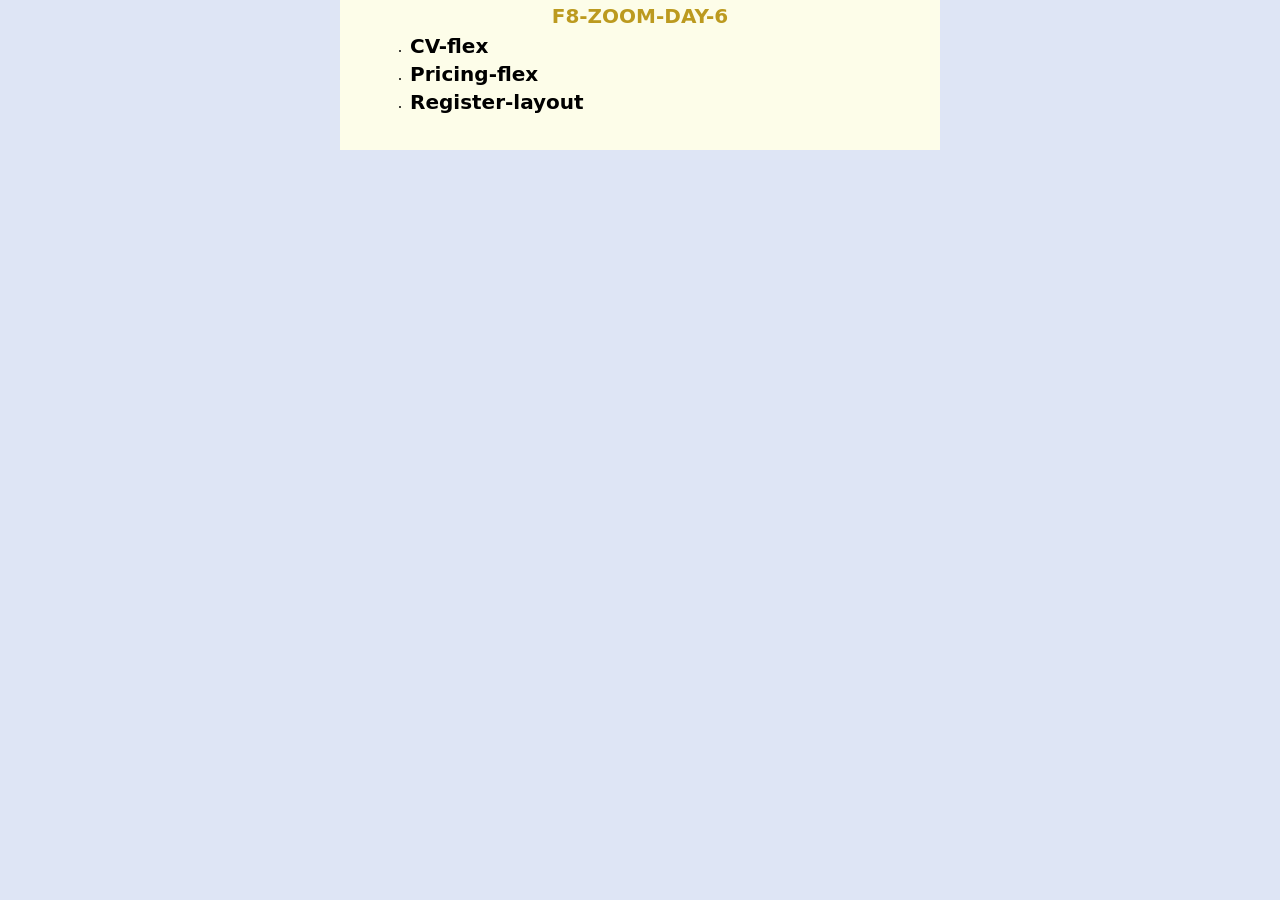
==== index.html @ 4db627be "completed cv-flex" ====
<!DOCTYPE html>
<html lang="en">
    <head>
        <link rel="stylesheet" href="./css/reset.css">
        <meta charset="UTF-8">
        <meta name="viewport" content="width=device-width, initial-scale=1.0">
        <title>f8-zoom-day-6</title>
        <link rel="stylesheet" href="./css/style.css">
    </head>
    <body>
        <div class="main">
            <h1>f8-zoom-day-6</h1>
            <ul>
                <li><a target="_blank" href="./cv-flex.html">CV-flex</a></li>
                <li><a target="_blank" href="./pricing-flex.html">Pricing-flex</a></li>
                <li><a target="_blank" href="./register-layout.html">Register-layout</a></li>
            </ul>
        </div>
    </body>
</html>
---- css/style.css ----
* {
    margin: 0;
    padding: 0;
    box-sizing: border-box;
}

html{
    font-size: 62.5%;
}

body{
    font-size: 62.5%;
    background-color: rgba(93, 129, 205, 0.2);
    font-family: system-ui, -apple-system, BlinkMacSystemFont, 'Segoe UI', Roboto, Oxygen, Ubuntu, Cantarell, 'Open Sans', 'Helvetica Neue', sans-serif;
}

/* start css index.html */
.main{
    margin: 0 auto;
    background-color: rgb(253, 253, 233);
    min-height: 150px;
    max-height: 300px;
    min-width: 150px;
    max-width: 600px;
    
}

.main h1{
    color: rgb(188, 154, 31);
    font-size: 2rem;
    text-transform: uppercase;
    font-weight: bold;
    padding: 0.62rem;
    text-align: center;
}

.main ul{
    padding-left: 70px;
}

.main li a{
    text-decoration: none;
    font-size: 20px ;
    font-weight: bold;
    color: black;
}

/* cv-flex */
.wrapper{
    --primary-color-cv: rgb(49 75 55);
    --second-color-cv: rgb(83 125 93);

    display: flex;
    width: 80vw;
    margin: 3rem auto;
    font-size: 1.6rem;
}

.sidebar{
    flex: 2;
    color: white;
}

.profile{
    padding: 2rem 3rem;
    background-color: var(--second-color-cv);
}

.avt-flex{
    text-align: center;
} 
.avt{
    border-radius: 50%;
    width: 20rem;
    text-align: center;
    margin-bottom: 2rem;
}

.name{
    text-align: center;
}

.name h1{
    margin-bottom: 0.5rem;
    font-size: 2.5rem;
    font-weight: 700;
    text-transform: uppercase;
    line-height: 1.4;
}
.name span{
    font-size: 2rem;
    font-weight: 500;
}

.render{
    /* height: 20rem; */
    background-color: var(--primary-color-cv);
    display: flex;
    flex-direction: column;
    justify-content: space-around;
    padding: 2rem;

}

.render-item, .render li{
    padding: 0.5rem;
    align-items: center;
    line-height: 1.4;
}

i.icon-render {
    padding-right: 0.5rem;
    min-width: 2rem;
}

.layout-render{
    background-color: var(--primary-color-cv);
    display: flex;
    align-items: center;
}

.layout-render::after{
    content: "";
    height: 2px;
    background-color: var(--second-color-cv);
    flex: 1;
    margin-right: 2rem;
}
.layout-render .text-editor{
  
    border-radius: 48px;
    padding: 6px 12px;
    margin: 0 1rem 0 2rem;
    background-color: var(--second-color-cv);
    font-weight: 700;
    font-size: 2rem;
}


.container-cv{
    display: flex;
    flex-direction: column;
    flex: 3;
    padding: 3rem;
    background-color: #fff;
}

.cv-header{
    text-align: center;
}

.cv-header>h1 {
    font-weight: 700;
    font-size: 32px;
}

.cv-header p{
    margin: 5px 0 32px;
}

.section{
    border-bottom: 2px solid black;
    line-height: 2.4;
    font-weight: bold;
}

.job-title{
    text-align: justify;
    font-weight: 700;
    padding-top: 16px;
}

.job-title h3 {
    display: inline-block;
}
.full-width{
    display: inline-block;
    width: 100%;
}

ul{
    line-height: 1.4;
    text-align: justify;
    padding-left: 22px;
    margin-top: 0;
}
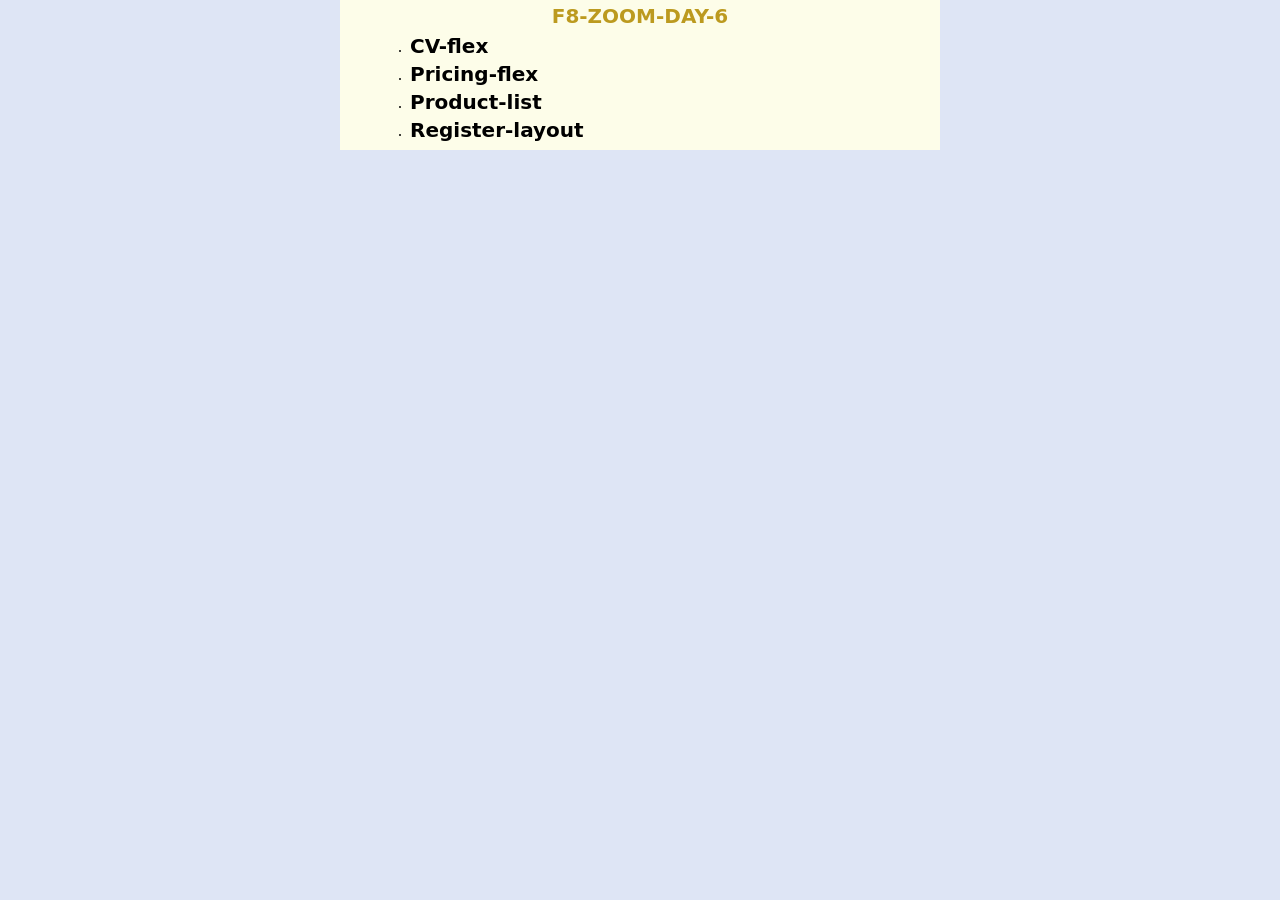
==== commit 7a6609b4: "completed product-list" ====
--- a/index.html
+++ b/index.html
@@ -13,6 +13,7 @@
             <ul>
                 <li><a target="_blank" href="./cv-flex.html">CV-flex</a></li>
                 <li><a target="_blank" href="./pricing-flex.html">Pricing-flex</a></li>
+                <li><a target="_blank" href="./product-list.html">Product-list</a></li>
                 <li><a target="_blank" href="./register-layout.html">Register-layout</a></li>
             </ul>
         </div>
--- a/css/style.css
+++ b/css/style.css
@@ -93,7 +93,6 @@
 }
 
 .render{
-    /* height: 20rem; */
     background-color: var(--primary-color-cv);
     display: flex;
     flex-direction: column;
@@ -184,3 +183,175 @@
     padding-left: 22px;
     margin-top: 0;
 }
+   
+
+/* pricing-flex */
+.container{
+    font-size: 1.6rem;
+    max-width: 100vw;
+    max-height: 100vh;
+    margin: 3rem 2rem;
+    background-color: #fff;
+    border-radius: 15px;
+    padding: 3rem;
+}
+
+.container h1, .wrapper-list h1{
+    font-size: 3rem;
+    text-align: center;
+    text-transform: uppercase;
+    font-weight: bold;
+    color: #e5a80d;
+    font-family: 'Times New Roman', Times, serif;
+    margin-bottom: 2rem;
+    padding: 3rem;
+}
+
+@supports(background-clip: text) or (-webkit-background-clip: text){
+   .container h1, .wrapper-list h1{
+        background-color: #020024;
+        background: linear-gradient(90deg, rgba(2, 0, 36, 1) 0%, rgba(9, 9, 121, 1) 17%, rgba(0, 207, 252, 1) 70%, rgba(0, 212, 255, 1) 100%);
+        color: transparent;
+        background-clip: text;
+        -webkit-background-clip: text;
+    }
+}
+
+.pricing{
+    display: flex;
+    gap: 2rem;
+}
+
+.card{
+    display: flex;
+    flex-direction: column;
+    flex: 1;
+    font-size: 1.4rem;
+    padding: 1rem;
+    border: 1px solid black;
+    border-radius: 15px;
+    align-items:flex-start;
+    gap: 1rem
+}
+
+
+.badge{
+    padding: 5px 10px;
+    border-radius: 1.5rem;
+    background: #2A7B9B;
+    background: linear-gradient(90deg, rgba(42, 123, 155, 0.5) 0%, rgba(87, 199, 133, 0.5) 33%, rgba(237, 221, 83, 0.5) 100%);    
+}
+
+.cost span{
+    font-size: 1.5rem;
+    font-weight: 700;
+    font-style: italic;
+}
+
+.desc{
+    line-height: 1.4;
+}
+
+.card .btn{
+    text-align: center;
+    padding: 0.5rem 1rem;
+    width: 100%;
+    border-radius: 10px;
+    font-weight: 600;
+    background-color: #e8e6e6;
+}
+.features{
+    list-style: none;
+}
+
+.features li{
+    margin: 0.1rem 0;
+    color: #5e5d5d;
+}
+.card:nth-child(2){
+    box-shadow: 0 15px 20px rgba(15, 192, 89, 0.6);
+    transform: translateY(-10px);
+    border: 2px solid green;
+}
+
+.card:hover{
+    box-shadow: 0 5px 15px rgba(0, 0, 0, 1);
+}
+
+.features li::before{
+    content: "✓";
+    padding-right: 0.5rem;
+}
+
+/* product-list */
+.wrapper-list{
+    --column: 3;
+    --spacing:4rem;
+
+    font-size: 1.6rem;
+    margin: 10rem;
+}
+
+.produce-container{
+    display: flex;;
+    flex-wrap: wrap;
+    justify-content: center;
+    gap: var(--spacing);
+}
+
+.produce-container .list-card{
+    width: calc( 100% / var( --column) - var(--spacing));
+    min-width: 20rem;
+    min-height: 30rem;
+    border: 1px solid black;
+    border-radius: 5rem;
+}
+
+.list-card{
+    text-align: center;
+} 
+
+.list-card .picture{
+    border-radius: 5rem;
+    padding: 0.5rem
+}
+
+.infor{
+    display: flex;
+    flex-direction: column;
+    align-content: center;
+    align-items: center;
+    gap: 1rem;
+}
+
+.infor .name-flower{
+    font-size: 2rem;
+    font-weight: 500;
+    padding: 0.5rem;
+}
+
+.infor .selling-price{
+    font-weight: 500;
+    color: #e91e63;
+}
+
+.infor .original-price{
+    font-weight: 500;
+    color: #696969;
+    text-decoration: line-through;
+}
+
+.list-card .btn{
+    padding: 6px 20px;
+    background: #e91e63;
+    color: #fff;
+    font-weight: 500;
+    border-radius: 5px;
+    font-size: 12px;
+    margin: 1rem;
+    cursor: pointer;
+}
+
+.list-card:hover{
+    box-shadow: 0 1.5rem 2rem rgba(33, 89, 152, 1);
+}
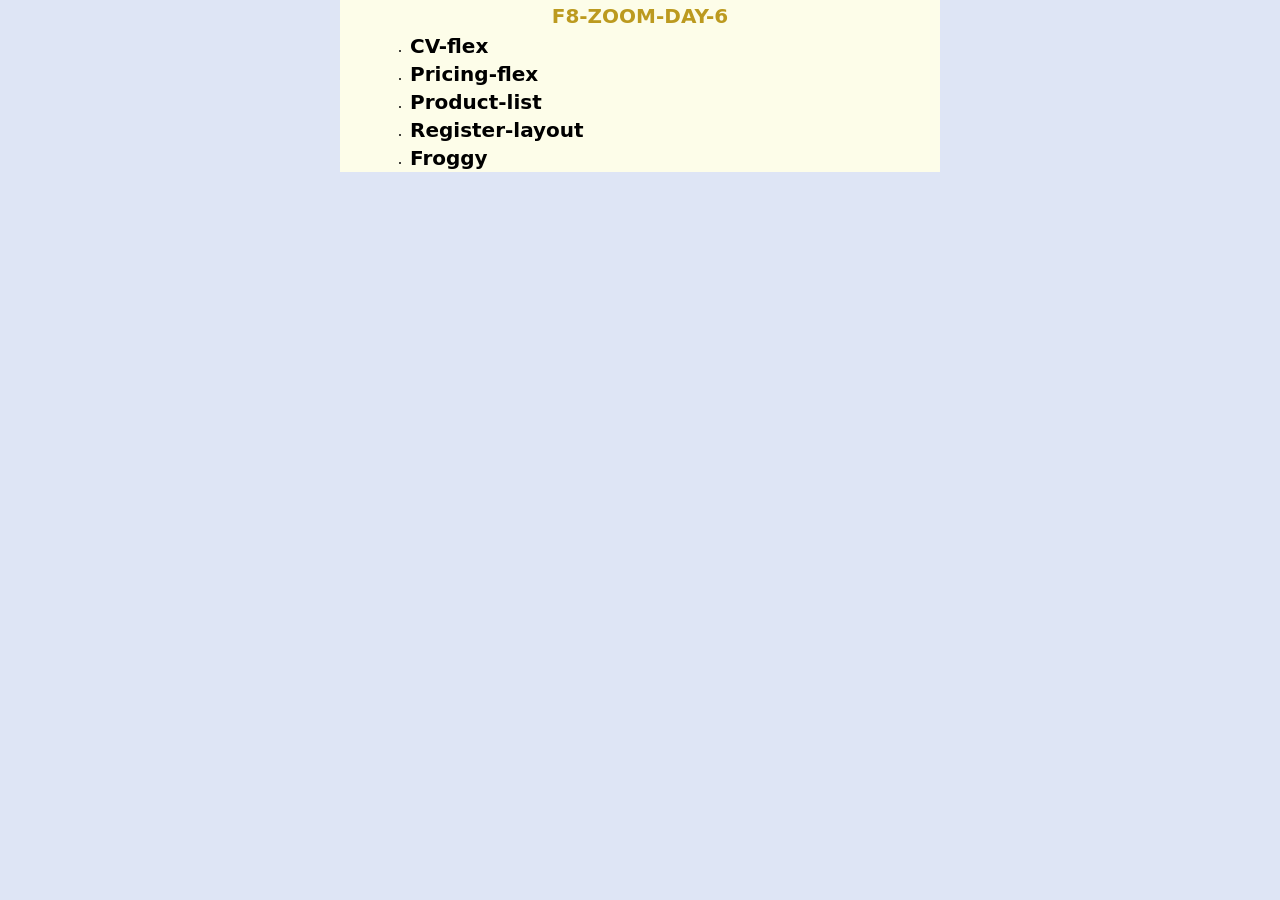
==== commit 15144bb7: "completed froggy" ====
--- a/index.html
+++ b/index.html
@@ -15,6 +15,7 @@
                 <li><a target="_blank" href="./pricing-flex.html">Pricing-flex</a></li>
                 <li><a target="_blank" href="./product-list.html">Product-list</a></li>
                 <li><a target="_blank" href="./register-layout.html">Register-layout</a></li>
+                <li><a target="_blank" href="./froggy.html">Froggy</a></li>
             </ul>
         </div>
     </body>
--- a/css/style.css
+++ b/css/style.css
@@ -196,20 +196,19 @@
     padding: 3rem;
 }
 
-.container h1, .wrapper-list h1{
+.container h1, .wrapper-list h1, .wrapper-register h1, .wrapper-froggy h1{
     font-size: 3rem;
     text-align: center;
     text-transform: uppercase;
     font-weight: bold;
-    color: #e5a80d;
     font-family: 'Times New Roman', Times, serif;
     margin-bottom: 2rem;
     padding: 3rem;
 }
 
 @supports(background-clip: text) or (-webkit-background-clip: text){
-   .container h1, .wrapper-list h1{
-        background-color: #020024;
+   .container h1, .wrapper-list h1, .wrapper-register h1, .wrapper-froggy h1{
+        background-color: #09063b;
         background: linear-gradient(90deg, rgba(2, 0, 36, 1) 0%, rgba(9, 9, 121, 1) 17%, rgba(0, 207, 252, 1) 70%, rgba(0, 212, 255, 1) 100%);
         color: transparent;
         background-clip: text;
@@ -354,4 +353,140 @@
 
 .list-card:hover{
     box-shadow: 0 1.5rem 2rem rgba(33, 89, 152, 1);
+}
+
+/* register-layout */
+.wrapper-register{
+    display: flex;
+    flex-direction: column;
+    font-size: 1.6rem;
+    max-height: 100vh;
+    align-items: center;
+    justify-content: center;
+
+}
+
+.container-register{
+    display: flex;
+    width: 100rem;
+    width: min(1000px, 90vw);
+    height: min(600px, 80vh);
+}
+
+.left{
+    flex: 1;
+    margin: 2rem 0;
+}
+ .avt-register{
+    width: 100%;
+    object-fit: cover;
+    border-radius: 20px 0 0 20px;
+    height:100%;
+ }
+
+.right{
+    flex: 1;
+    padding: 1rem;
+    display: flex;
+    justify-content:center;
+    align-items: center;
+    gap: 2rem;
+    background-color: white;
+    border-radius: 0 20px 20px 0;;
+}
+
+.form-group-re{
+    display: flex;
+    flex-direction: column;
+    gap: 1rem;
+}
+
+.form-register h2{
+    font-size: 2rem;
+    font-weight: 700;
+    text-transform: uppercase;
+    letter-spacing: 1px;
+    margin-bottom: 1rem;
+    text-align: center;
+}
+
+@supports(background-clip: text) or (-webkit-background-clip: text){
+    .form-register h2{
+        background-color: #09063b;
+        background: linear-gradient(90deg, rgba(2, 0, 36, 1) 0%, rgba(9, 9, 121, 1) 17%, rgba(0, 207, 252, 1) 70%, rgba(0, 212, 255, 1) 100%);
+        color: transparent;
+        background-clip: text;
+        -webkit-background-clip: text;
+        color: transparent;
+    }
+}
+
+.form-register{
+    gap: 2rem;
+    display: flex;
+    flex-direction: column;
+    width: 100%;
+    max-width: 40rem;
+}
+
+.form-input-re{
+    border: 1px solid rgb(154, 150, 150);
+    padding: 0.5rem;
+    border-radius: 15px;
+    background-color: #65c9cb33;
+    margin-left: 1rem;
+}
+
+.btn-register{
+    border: 1px solid rgb(0, 0, 0);
+    padding: 1rem 2.5rem;
+    border-radius:220px;
+    background-color: #09d543f0;
+    margin-left: 1rem;
+    text-transform: uppercase;
+    color: #fff;
+    width: fit-content;
+    align-self: center;
+}
+
+.btn-register:hover{
+    background-color: rgb(226, 167, 91);
+}
+
+.form-input-re:hover{
+    box-shadow: 0 1rem 1rem rgba(33, 89, 152, 0.5);
+}
+
+
+/* froggy */
+.wrapper-froggy{
+    font-size: 1.6rem;
+    max-width: 90vw;
+    margin: 0 auto 2REM;
+}
+
+.container-froggy{
+    --column-f:2;
+    --space-f: 5rem; 
+
+    display: flex;
+    flex-wrap: wrap;
+    gap: var(--space-f);
+    justify-content: space-around;
+}
+
+.pond{
+    width: calc( 100% / var(--column-f) - var(--space-f));
+    min-width: 20rem;
+    border: 2px solid black;
+    text-align: center;
+}
+
+.pond img{
+    width: 100%;
+    object-fit: cover;
+}
+
+.pond p{
+    font-weight: 700;
 }
